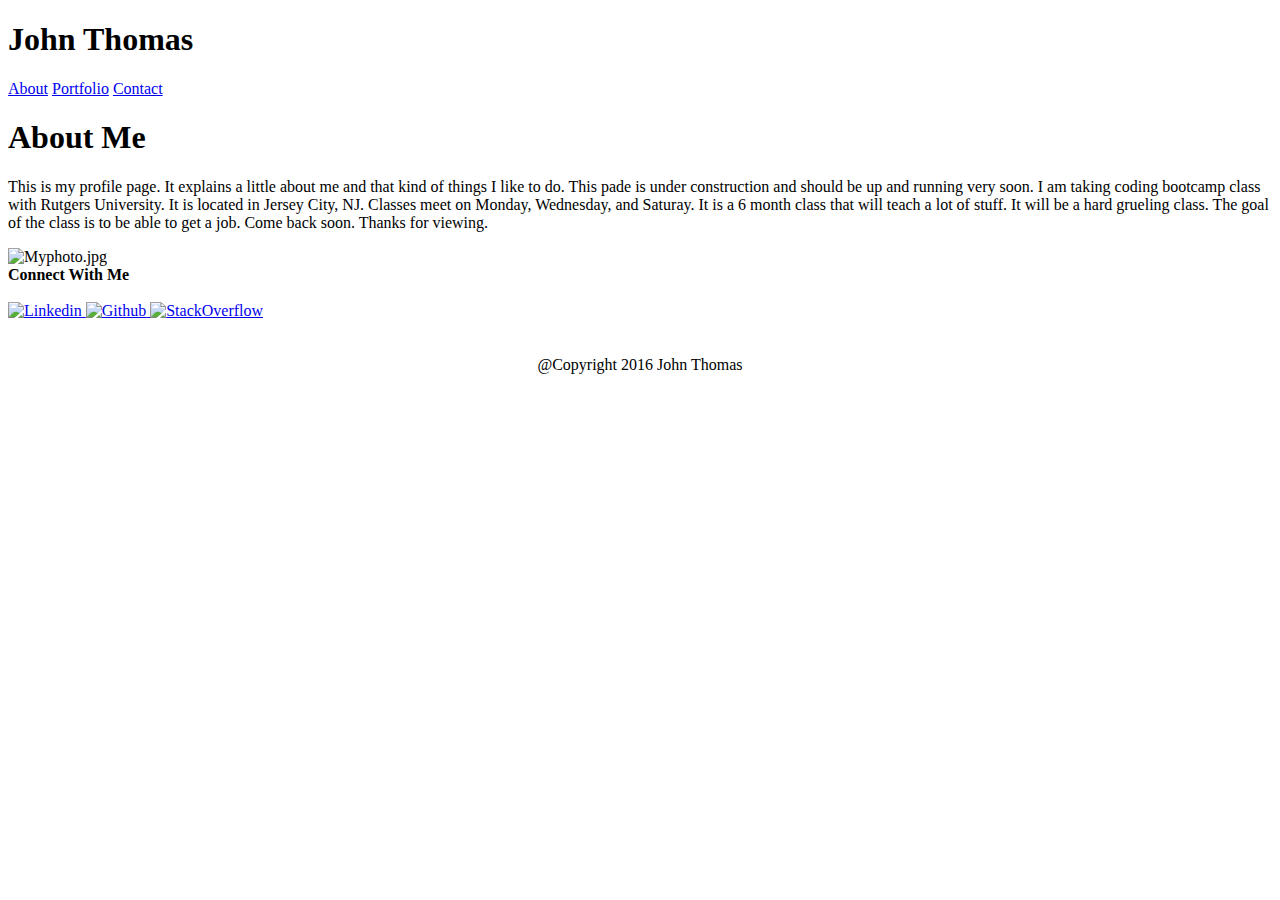
==== index.html @ c4d55c0d "update portfolio" ====
<!DOCTYPE html>
<html>
<head>
	<title>Portfolio</title>
</head>
   <header>
     <section>
      <h1>John Thomas</h1>
       </section>
       <section uni-nav-section="right">
        <a uni-nav-item href="Aboutmeinfo">About</a>
        <a uni-nav-item href="MYPortfolio">Portfolio</a>
        <a uni-nav-item href="MyContact">Contact</a>
       </section>
       </header>
   </div></div>
    <body>
    <section>
     <h1>About Me</h1>
       <p>This is my profile page.  It explains a little about me and that kind of things I like to do. This pade is under construction and should be up and running very soon. I am taking coding bootcamp class with Rutgers University.  It is located in Jersey City, NJ.  Classes meet on Monday, Wednesday, and Saturay.  It is a 6 month class that will teach a lot of stuff.  It will be a hard grueling class. The goal of the class is to be able to get a job.  Come back soon.  Thanks for viewing.</p> 
        <img src="https://github.com/jdthomas25/Portfolio/blob/master/Assets/images/Myphoto.jpg?raw=true" alt="Myphoto.jpg" witdth="150" height="150">
        	</section>
        	<section> <b>Connect With Me</b> 
        	<br></br>
        		<a href="default.asp">
  					<img src="https://github.com/jdthomas25/Portfolio/blob/master/Assets/images/square-linkedin-128.png?raw=true" alt="Linkedin" style="width:42px;height:42px;border:0;">
  					<img src="https://github.com/jdthomas25/Portfolio/blob/master/Assets/images/github-128.png?raw=true" alt="Github" style="width:42px;height:42px;border:0;">
  					<img src="https://github.com/jdthomas25/Portfolio/blob/master/Assets/images/stackoverflow-square-social-media-128.png?raw=true" alt="StackOverflow" style="width:42px;height:42px;border:0;">

</a>
        	</section>
      </body>
      <br></br>
      <div></div>
        <center>
         <div id="footer">@Copyright 2016 John Thomas</div>
          </center>
</div>
</html>
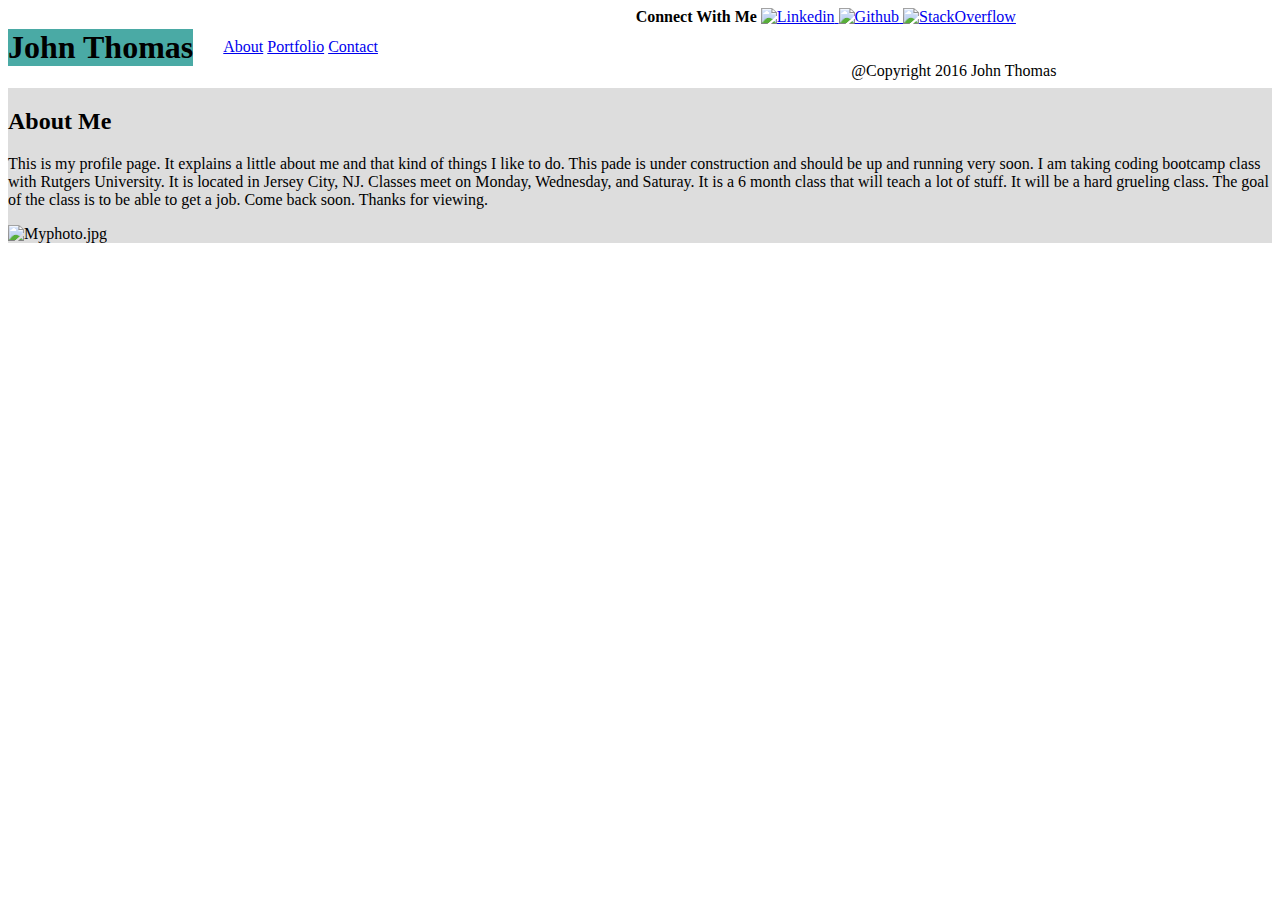
==== commit ebc702d5: "updates" ====
--- a/index.html
+++ b/index.html
@@ -1,34 +1,40 @@
 <!DOCTYPE html>
 <html>
 <head>
-	<title>Portfolio</title>
+<link rel="stylesheet" type="text/css" href="style.css">
+<link rel="stylesheet" type="text/css" rel="reset.css">
+   <title>Portfolio</title>
 </head>
-   <header>
-     <section>
-      <h1>John Thomas</h1>
-       </section>
-       <section uni-nav-section="right">
+   <header> 
+    <section>
+      <h1 id="main-header">John Thomas</h1>
+      </section>
+      <section id="contact">
+       <a uni-nav-section="right">
         <a uni-nav-item href="Aboutmeinfo">About</a>
         <a uni-nav-item href="MYPortfolio">Portfolio</a>
         <a uni-nav-item href="MyContact">Contact</a>
-       </section>
+        </section>
        </header>
-   </div></div>
+   </div>
     <body>
-    <section>
-     <h1>About Me</h1>
+     <section id="main-section">
+     <h2>About Me</h2>
        <p>This is my profile page.  It explains a little about me and that kind of things I like to do. This pade is under construction and should be up and running very soon. I am taking coding bootcamp class with Rutgers University.  It is located in Jersey City, NJ.  Classes meet on Monday, Wednesday, and Saturay.  It is a 6 month class that will teach a lot of stuff.  It will be a hard grueling class. The goal of the class is to be able to get a job.  Come back soon.  Thanks for viewing.</p> 
         <img src="https://github.com/jdthomas25/Portfolio/blob/master/Assets/images/Myphoto.jpg?raw=true" alt="Myphoto.jpg" witdth="150" height="150">
-        	</section>
-        	<section> <b>Connect With Me</b> 
-        	<br></br>
-        		<a href="default.asp">
-  					<img src="https://github.com/jdthomas25/Portfolio/blob/master/Assets/images/square-linkedin-128.png?raw=true" alt="Linkedin" style="width:42px;height:42px;border:0;">
-  					<img src="https://github.com/jdthomas25/Portfolio/blob/master/Assets/images/github-128.png?raw=true" alt="Github" style="width:42px;height:42px;border:0;">
-  					<img src="https://github.com/jdthomas25/Portfolio/blob/master/Assets/images/stackoverflow-square-social-media-128.png?raw=true" alt="StackOverflow" style="width:42px;height:42px;border:0;">
+         </section>
+          <section>
+          </div>
+         <div>  
+         <b>Connect With Me</b>
+            <a href="default.asp">
+            <img src="https://github.com/jdthomas25/Portfolio/blob/master/Assets/images/square-linkedin-128.png?raw=true" alt="Linkedin" style="width:42px;height:42px;border:0;">
+            <img src="https://github.com/jdthomas25/Portfolio/blob/master/Assets/images/github-128.png?raw=true" alt="Github" style="width:42px;height:42px;border:0;">
+            <img src="https://github.com/jdthomas25/Portfolio/blob/master/Assets/images/stackoverflow-square-social-media-128.png?raw=true" alt="StackOverflow" style="width:42px;height:42px;border:0;">
 
 </a>
-        	</section>
+ </section>
+   </div>
       </body>
       <br></br>
       <div></div>
--- a/style.css
+++ b/style.css
@@ -0,0 +1,21 @@
+*{ +box-sizing: border-box;+ }+body {+	background-color: #ffffff;+} +#main-header{ +     background-color: #4aaaa5;+     float: left;+ }+ #main-section { +     background-color: #ddd;+     float: left;+ }+ #contact {+ 	 float: left;+ 	 width: 35%;+ 	 padding: 30px;+ 	 border: 100%;+ }+ 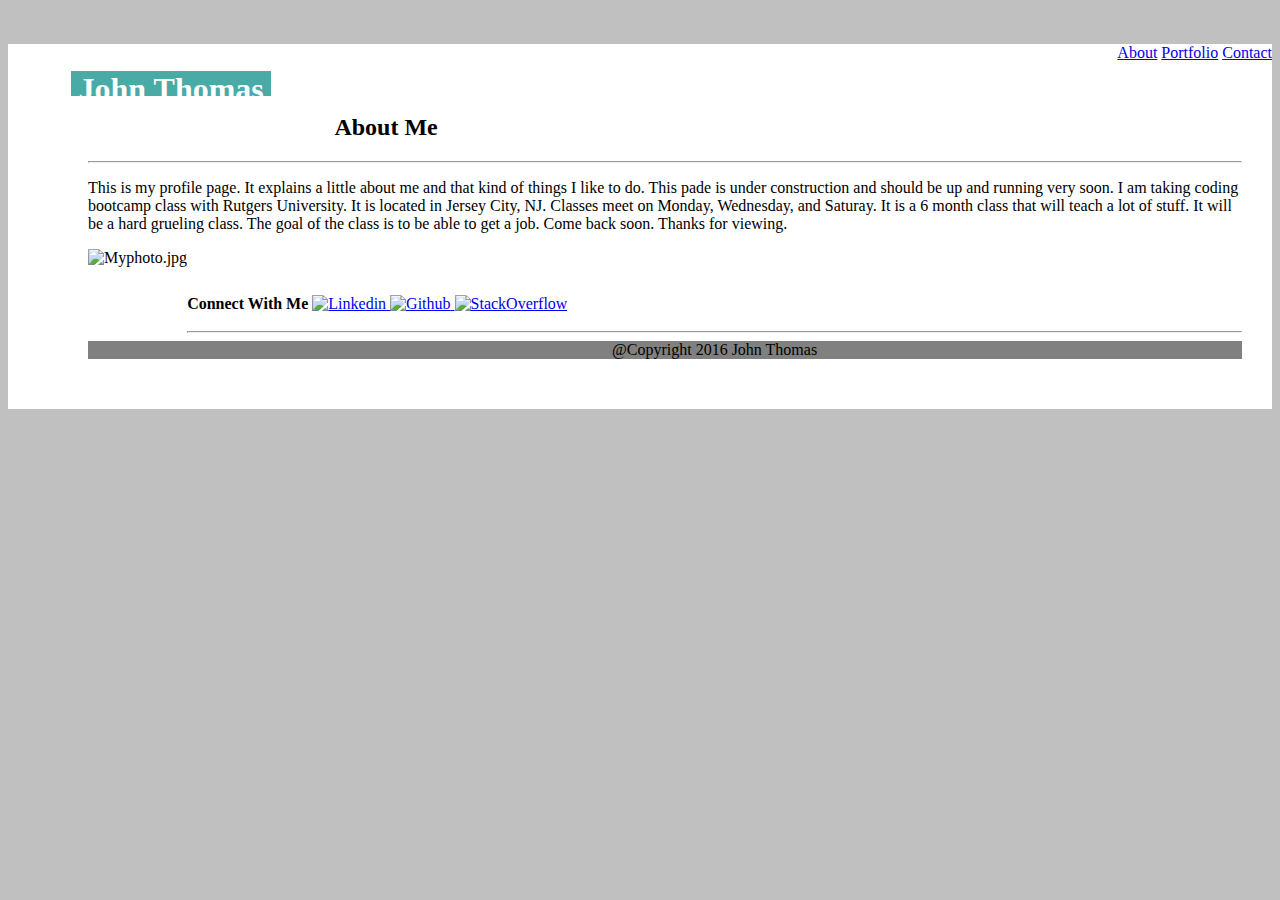
==== commit ef4d6d6e: "updatesportfolio" ====
--- a/index.html
+++ b/index.html
@@ -9,6 +9,7 @@
     <section>
       <h1 id="main-header">John Thomas</h1>
       </section>
+      <br></br>
       <section id="contact">
        <a uni-nav-section="right">
         <a uni-nav-item href="Aboutmeinfo">About</a>
@@ -18,25 +19,22 @@
        </header>
    </div>
     <body>
-     <section id="main-section">
-     <h2>About Me</h2>
-       <p>This is my profile page.  It explains a little about me and that kind of things I like to do. This pade is under construction and should be up and running very soon. I am taking coding bootcamp class with Rutgers University.  It is located in Jersey City, NJ.  Classes meet on Monday, Wednesday, and Saturay.  It is a 6 month class that will teach a lot of stuff.  It will be a hard grueling class. The goal of the class is to be able to get a job.  Come back soon.  Thanks for viewing.</p> 
-        <img src="https://github.com/jdthomas25/Portfolio/blob/master/Assets/images/Myphoto.jpg?raw=true" alt="Myphoto.jpg" witdth="150" height="150">
-         </section>
-          <section>
-          </div>
-         <div>  
+     <div id="main-section">
+      <h2>About Me</h2>
+       <HR></HR>
+        <p>This is my profile page.  It explains a little about me and that kind of things I like to do. This pade is under construction and should be up and running very soon. I am taking coding bootcamp class with Rutgers University.  It is located in Jersey City, NJ.  Classes meet on Monday, Wednesday, and Saturay.  It is a 6 month class that will teach a lot of stuff.  It will be a hard grueling class. The goal of the class is to be able to get a job.  Come back soon.  Thanks for viewing.</p> 
+        <img src="https://github.com/jdthomas25/Portfolio/blob/master/Assets/images/Myphoto.jpg?raw=true" alt="Myphoto.jpg" align="left" witdth="150" height="150">
+          <br></br>
+         <div id="sociallinks">
          <b>Connect With Me</b>
             <a href="default.asp">
             <img src="https://github.com/jdthomas25/Portfolio/blob/master/Assets/images/square-linkedin-128.png?raw=true" alt="Linkedin" style="width:42px;height:42px;border:0;">
             <img src="https://github.com/jdthomas25/Portfolio/blob/master/Assets/images/github-128.png?raw=true" alt="Github" style="width:42px;height:42px;border:0;">
             <img src="https://github.com/jdthomas25/Portfolio/blob/master/Assets/images/stackoverflow-square-social-media-128.png?raw=true" alt="StackOverflow" style="width:42px;height:42px;border:0;">
-
-</a>
- </section>
-   </div>
+          </a>
+            </div>
       </body>
-      <br></br>
+      <HR></HR>
       <div></div>
         <center>
          <div id="footer">@Copyright 2016 John Thomas</div>
--- a/style.css
+++ b/style.css
@@ -2,20 +2,40 @@
 box-sizing: border-box;  } body {-	background-color: #ffffff;+	background-color: #c0c0c0; }  #main-header{ +	 color: #ffffff;      background-color: #4aaaa5;      float: left;+     width: 200px;+     height: 25px;+     margin: 5%;+     text-align: center;+  }- #main-section { -     background-color: #ddd;-     float: left;+ #main-section {+     background-color: #ffffff;+     padding-top: 50px;+     padding-right: 30px;+     padding-bottom: 50px;+     padding-left: 80px;+  }  #contact {- 	 float: left;- 	 width: 35%;- 	 padding: 30px;- 	 border: 100%;+ 	 float: right;+ 	 background-color: #ffffff; 	   }- + #sociallinks {+ 	background-color: #ffffff;+ 	padding-top: 10px;+     padding-right: 15px;+     padding-bottom: 10px;+     padding-left: 30px;+ }+ #footer { +     background-color: #808080;+     width: 300px+     height: 100;+     padding: 100;+      }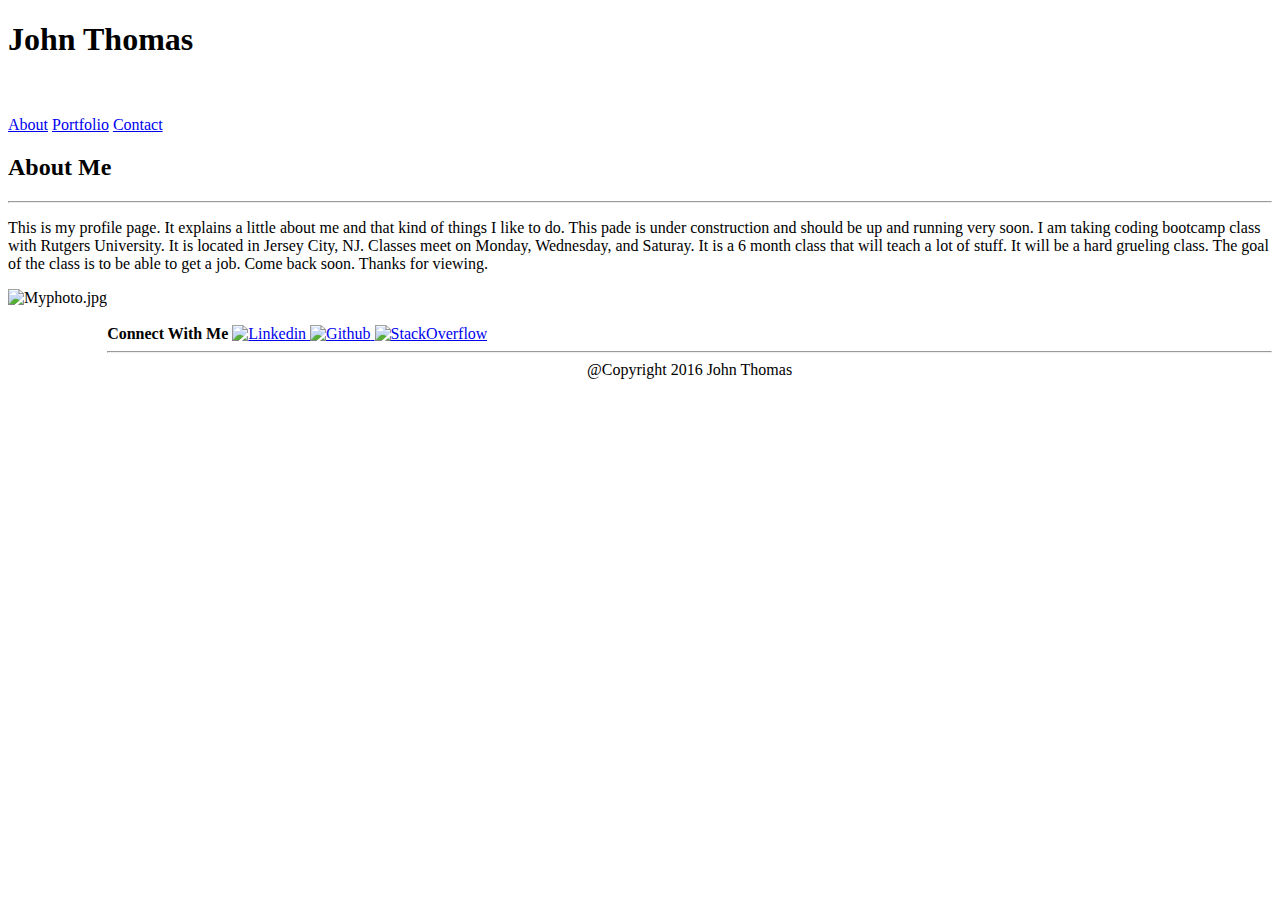
==== commit 0c26d1a9: "changes" ====
--- a/index.html
+++ b/index.html
@@ -1,8 +1,9 @@
 <!DOCTYPE html>
 <html>
 <head>
-<link rel="stylesheet" type="text/css" href="style.css">
-<link rel="stylesheet" type="text/css" rel="reset.css">
+    <link rel="stylesheet" type="text/css" href="assets/css/reset.css">
+    <link rel="stylesheet" type="text/css" href="assets/css/style.css">
+
    <title>Portfolio</title>
 </head>
    <header> 
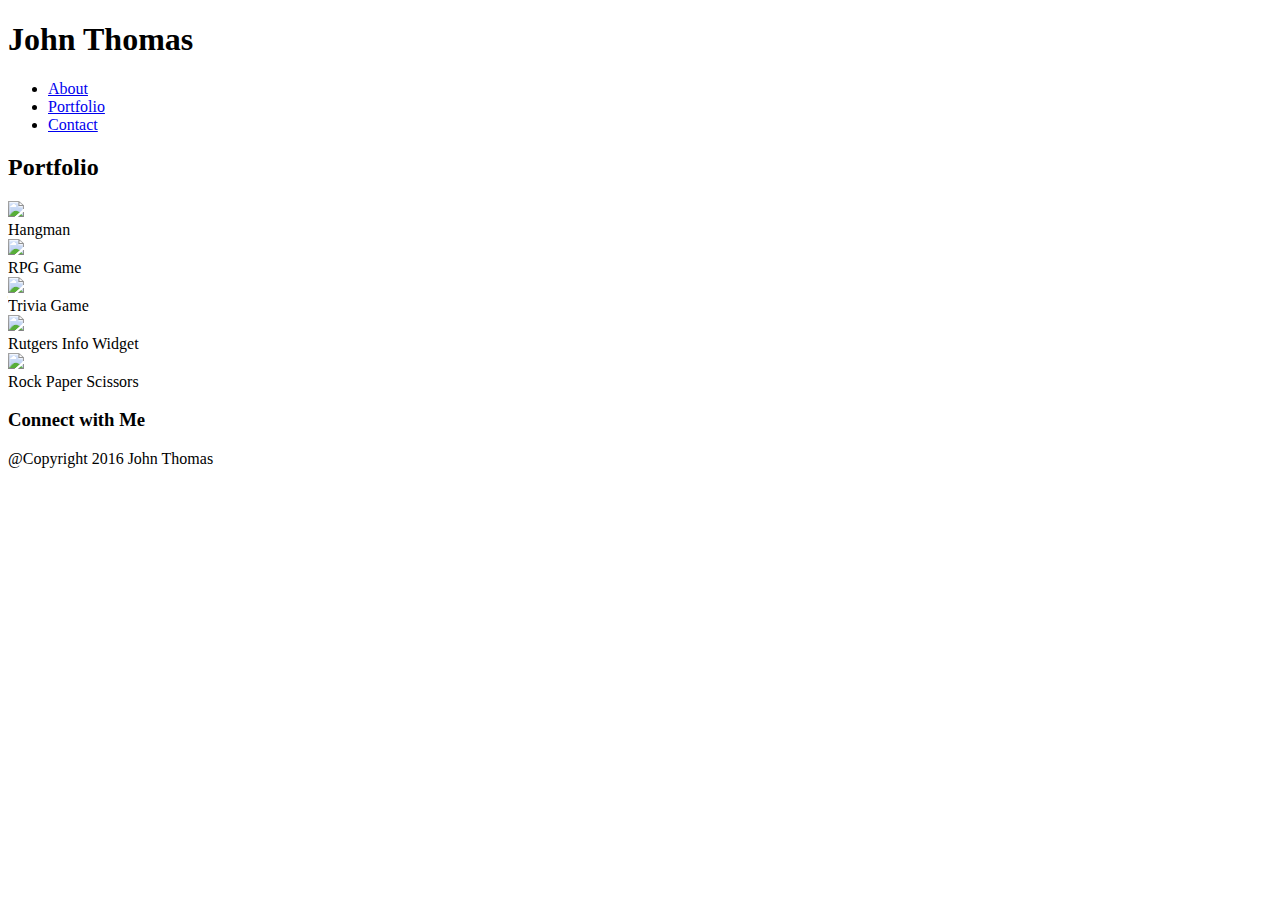
==== commit 721023b5: "updates" ====
--- a/index.html
+++ b/index.html
@@ -1,44 +1,49 @@
 <!DOCTYPE html>
 <html>
 <head>
-    <link rel="stylesheet" type="text/css" href="assets/css/reset.css">
+	<title>John Thomas</title>
+	<link rel="stylesheet" type="text/css" href="assets/css/reset.css">
     <link rel="stylesheet" type="text/css" href="assets/css/style.css">
-
-   <title>Portfolio</title>
 </head>
-   <header> 
-    <section>
-      <h1 id="main-header">John Thomas</h1>
-      </section>
-      <br></br>
-      <section id="contact">
-       <a uni-nav-section="right">
-        <a uni-nav-item href="Aboutmeinfo">About</a>
-        <a uni-nav-item href="MYPortfolio">Portfolio</a>
-        <a uni-nav-item href="MyContact">Contact</a>
-        </section>
-       </header>
-   </div>
-    <body>
-     <div id="main-section">
-      <h2>About Me</h2>
-       <HR></HR>
-        <p>This is my profile page.  It explains a little about me and that kind of things I like to do. This pade is under construction and should be up and running very soon. I am taking coding bootcamp class with Rutgers University.  It is located in Jersey City, NJ.  Classes meet on Monday, Wednesday, and Saturay.  It is a 6 month class that will teach a lot of stuff.  It will be a hard grueling class. The goal of the class is to be able to get a job.  Come back soon.  Thanks for viewing.</p> 
-        <img src="https://github.com/jdthomas25/Portfolio/blob/master/Assets/images/Myphoto.jpg?raw=true" alt="Myphoto.jpg" align="left" witdth="150" height="150">
-          <br></br>
-         <div id="sociallinks">
-         <b>Connect With Me</b>
-            <a href="default.asp">
-            <img src="https://github.com/jdthomas25/Portfolio/blob/master/Assets/images/square-linkedin-128.png?raw=true" alt="Linkedin" style="width:42px;height:42px;border:0;">
-            <img src="https://github.com/jdthomas25/Portfolio/blob/master/Assets/images/github-128.png?raw=true" alt="Github" style="width:42px;height:42px;border:0;">
-            <img src="https://github.com/jdthomas25/Portfolio/blob/master/Assets/images/stackoverflow-square-social-media-128.png?raw=true" alt="StackOverflow" style="width:42px;height:42px;border:0;">
-          </a>
-            </div>
-      </body>
-      <HR></HR>
-      <div></div>
-        <center>
-         <div id="footer">@Copyright 2016 John Thomas</div>
-          </center>
-</div>
+<body>
+	<div id="wrapper">
+		<header>
+			<div class="container">
+				<h1>
+					John Thomas
+				</h1>
+				<nav>
+					<ul>
+						<li><a href="index.html">About</a></li>
+						<li><a href="portfolio.html">Portfolio</a></li>
+						<li><a href="contact.html">Contact</a></li>
+					</ul>
+				</nav>
+			</div>
+		</header>
+		<div id="content">
+			<section id="main">
+				<h2>Portfolio</h2>
+					<article>
+						<div class="category" ><img src="img/placeholder_1.jpg"><div class="category_frame">Hangman</div></div>
+						<div class="category leftimage" ><img src="img/placeholder_2.jpg"><div class="category_frame">RPG Game</div></div>
+						<div class="category" ><img src="img/placeholder_3.jpg"><div class="category_frame">Trivia Game</div></div>
+						<div class="category leftimage" ><img src="img/placeholder_4.jpg"><div class="category_frame">Rutgers Info Widget</div></div>
+						<div class="category" ><img src="img/placeholder_6.jpg"><div class="category_frame">Rock Paper Scissors</div></div>						
+					</article>
+			</section>
+			<aside>
+				<h3>Connect with Me</h3>
+					<div id="icons">
+						<a href="https://github.com/" target="_blank"><div id="github"></div><!-- <img id="github" class="icon" src="img/github.png" alt="Github"> --></a>
+						<a href="https://www.linkedin.com/in/" target="_blank"><div id="linkedin"></div><!-- <img id="linkedin" class="icon" src="img/linkedin.png" alt="Linkedin"> --></a>
+						<a href="http://stackoverflow.com//?tab=profile" target="_blank"><div id="stackoverflow"></div><!-- <img class="icon" src="img/stackoverflow.png" alt="Stackoverflow"> --></a>
+					</div>
+			</aside>
+		</div>
+	</div>
+	<footer class="stickyfooter">
+		<p>@Copyright 2016 John Thomas</p>
+	</footer>
+</body>
 </html>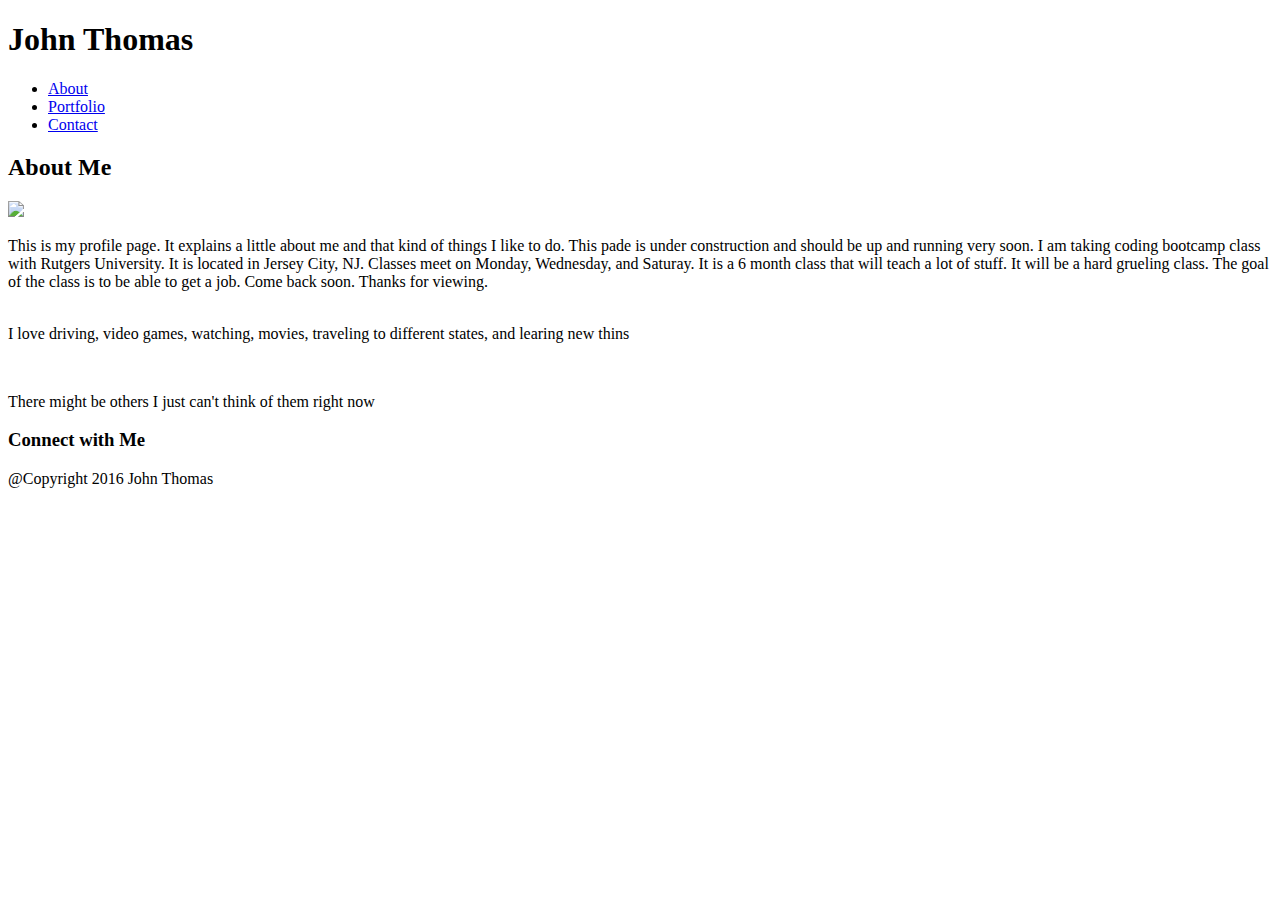
==== commit 0a80a072: "changes" ====
--- a/index.html
+++ b/index.html
@@ -1,6 +1,7 @@
 <!DOCTYPE html>
 <html>
 <head>
+	<title>John Thomas</title>
 	<title>John Thomas</title>
 	<link rel="stylesheet" type="text/css" href="assets/css/reset.css">
     <link rel="stylesheet" type="text/css" href="assets/css/style.css">
@@ -23,13 +24,14 @@
 		</header>
 		<div id="content">
 			<section id="main">
-				<h2>Portfolio</h2>
+				<h2>About Me</h2>
 					<article>
-						<div class="category" ><img src="img/placeholder_1.jpg"><div class="category_frame">Hangman</div></div>
-						<div class="category leftimage" ><img src="img/placeholder_2.jpg"><div class="category_frame">RPG Game</div></div>
-						<div class="category" ><img src="img/placeholder_3.jpg"><div class="category_frame">Trivia Game</div></div>
-						<div class="category leftimage" ><img src="img/placeholder_4.jpg"><div class="category_frame">Rutgers Info Widget</div></div>
-						<div class="category" ><img src="img/placeholder_6.jpg"><div class="category_frame">Rock Paper Scissors</div></div>						
+						<img src="https://github.com/jdthomas25/Portfolio/blob/master/Assets/images/Myphoto.jpg?raw=true">
+						<p>This is my profile page. It explains a little about me and that kind of things I like to do. This pade is under construction and should be up and running very soon. I am taking coding bootcamp class with Rutgers University. It is located in Jersey City, NJ. Classes meet on Monday, Wednesday, and Saturay. It is a 6 month class that will teach a lot of stuff. It will be a hard grueling class. The goal of the class is to be able to get a job. Come back soon. Thanks for viewing.</br></br>
+
+						<p>I love driving, video games, watching, movies, traveling to different states, and learing new thins</p> </br>
+
+						<p>There might be others I just can't think of them right now</p>
 					</article>
 			</section>
 			<aside>
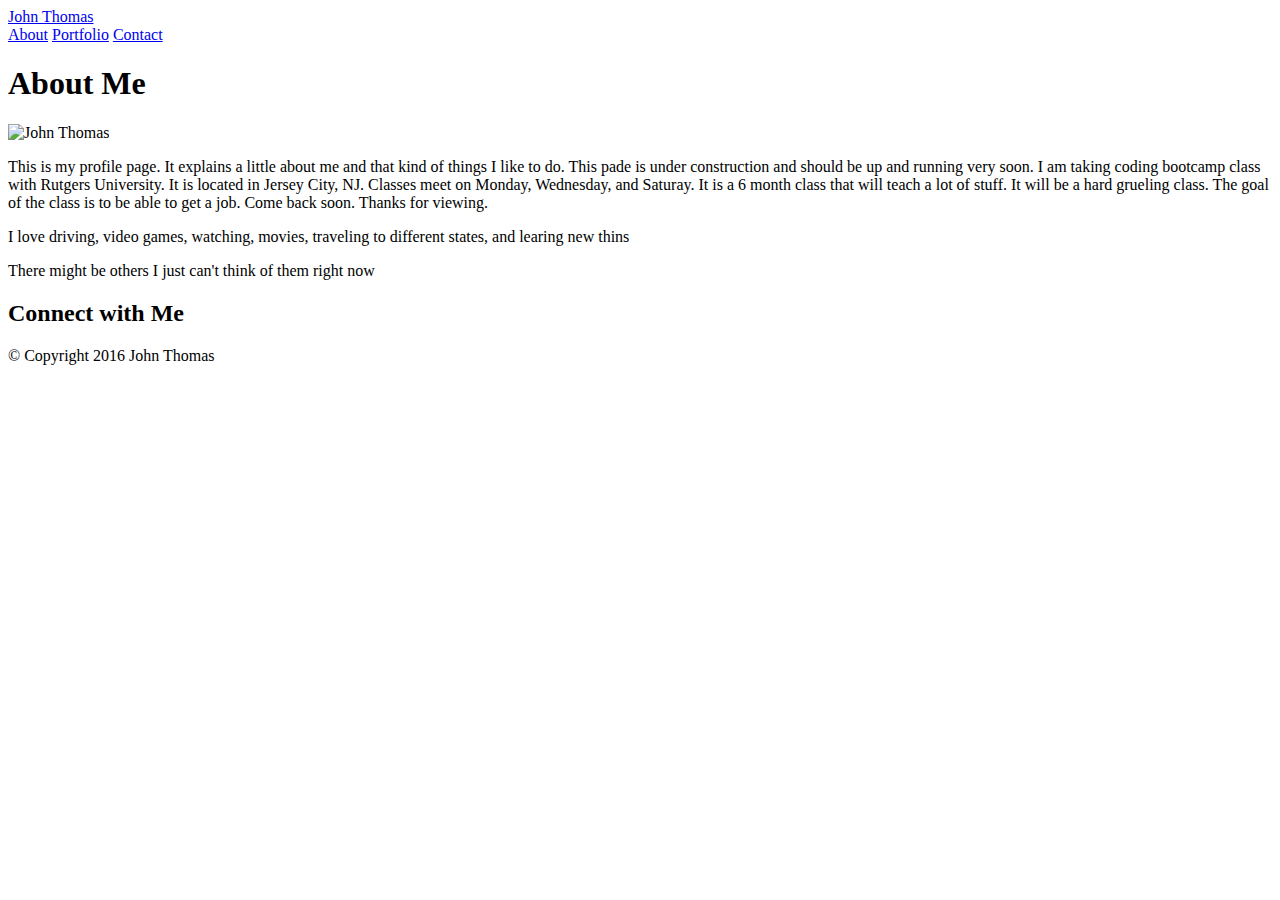
==== commit c4a66dc4: "updated" ====
--- a/index.html
+++ b/index.html
@@ -1,51 +1,54 @@
-<!DOCTYPE html>
+<!doctype html>
 <html>
 <head>
-	<title>John Thomas</title>
-	<title>John Thomas</title>
+	<meta charset="UTF-8">
+	<title>About | Your Name</title>
 	<link rel="stylesheet" type="text/css" href="assets/css/reset.css">
-    <link rel="stylesheet" type="text/css" href="assets/css/style.css">
+	<link rel="stylesheet" type="text/css" href="assets/css/style.css">
 </head>
 <body>
-	<div id="wrapper">
-		<header>
-			<div class="container">
-				<h1>
-					John Thomas
-				</h1>
+
+	<header id="masthead">
+		<div class="container">
+		<a href="index.html" id="logo">John Thomas</a>
 				<nav>
-					<ul>
-						<li><a href="index.html">About</a></li>
-						<li><a href="portfolio.html">Portfolio</a></li>
-						<li><a href="contact.html">Contact</a></li>
-					</ul>
-				</nav>
+				<a href="index.html">About</a>
+				<a href="portfolio.html">Portfolio</a>
+				<a href="contact.html">Contact</a>
+			</nav>
+		</div>
+	</header>
+		
+<div id="main-container" class="container">
+		<section class="main-section">
+			<h1>About Me</h1>
+
+			<img src="https://github.com/jdthomas25/Portfolio/blob/master/Assets/images/Myphoto.jpg?raw=true" class="auth-image" alt="John Thomas">
+
+			<p>This is my profile page. It explains a little about me and that kind of things I like to do. This pade is under construction and should be up and running very soon. I am taking coding bootcamp class with Rutgers University. It is located in Jersey City, NJ. Classes meet on Monday, Wednesday, and Saturay. It is a 6 month class that will teach a lot of stuff. It will be a hard grueling class. The goal of the class is to be able to get a job. Come back soon. Thanks for viewing.</p>
+
+			<p>I love driving, video games, watching, movies, traveling to different states, and learing new thins</p>
+
+			<p>There might be others I just can't think of them right now</p>
+
+			</section>
+
+			<section class="sidebar">
+				<div id="connect">
+					<h2>Connect with Me</h2>
+
+				<a href="https://github.com/" target="_blank"><div id="github"></div><!-- <img id="github" class="icon" src="img/github.png" alt="Github"> --></a>
+				<a href="https://www.linkedin.com/in/" target="_blank"><div id="linkedin"></div><!-- <img id="linkedin" class="icon" src="img/linkedin.png" alt="Linkedin"> --></a>
+				<a href="http://stackoverflow.com//?tab=profile" target="_blank"><div id="stackoverflow"></div><!-- <img class="icon" src="img/stackoverflow.png" alt="Stackoverflow"> --></a>
+					</div>
 			</div>
-		</header>
-		<div id="content">
-			<section id="main">
-				<h2>About Me</h2>
-					<article>
-						<img src="https://github.com/jdthomas25/Portfolio/blob/master/Assets/images/Myphoto.jpg?raw=true">
-						<p>This is my profile page. It explains a little about me and that kind of things I like to do. This pade is under construction and should be up and running very soon. I am taking coding bootcamp class with Rutgers University. It is located in Jersey City, NJ. Classes meet on Monday, Wednesday, and Saturay. It is a 6 month class that will teach a lot of stuff. It will be a hard grueling class. The goal of the class is to be able to get a job. Come back soon. Thanks for viewing.</br></br>
+		</section>
+		</div>
 
-						<p>I love driving, video games, watching, movies, traveling to different states, and learing new thins</p> </br>
-
-						<p>There might be others I just can't think of them right now</p>
-					</article>
-			</section>
-			<aside>
-				<h3>Connect with Me</h3>
-					<div id="icons">
-						<a href="https://github.com/" target="_blank"><div id="github"></div><!-- <img id="github" class="icon" src="img/github.png" alt="Github"> --></a>
-						<a href="https://www.linkedin.com/in/" target="_blank"><div id="linkedin"></div><!-- <img id="linkedin" class="icon" src="img/linkedin.png" alt="Linkedin"> --></a>
-						<a href="http://stackoverflow.com//?tab=profile" target="_blank"><div id="stackoverflow"></div><!-- <img class="icon" src="img/stackoverflow.png" alt="Stackoverflow"> --></a>
-					</div>
-			</aside>
+	<footer>
+		<div class="container">
+			&copy; Copyright 2016 John Thomas
 		</div>
-	</div>
-	<footer class="stickyfooter">
-		<p>@Copyright 2016 John Thomas</p>
 	</footer>
 </body>
-</html>+</html>
